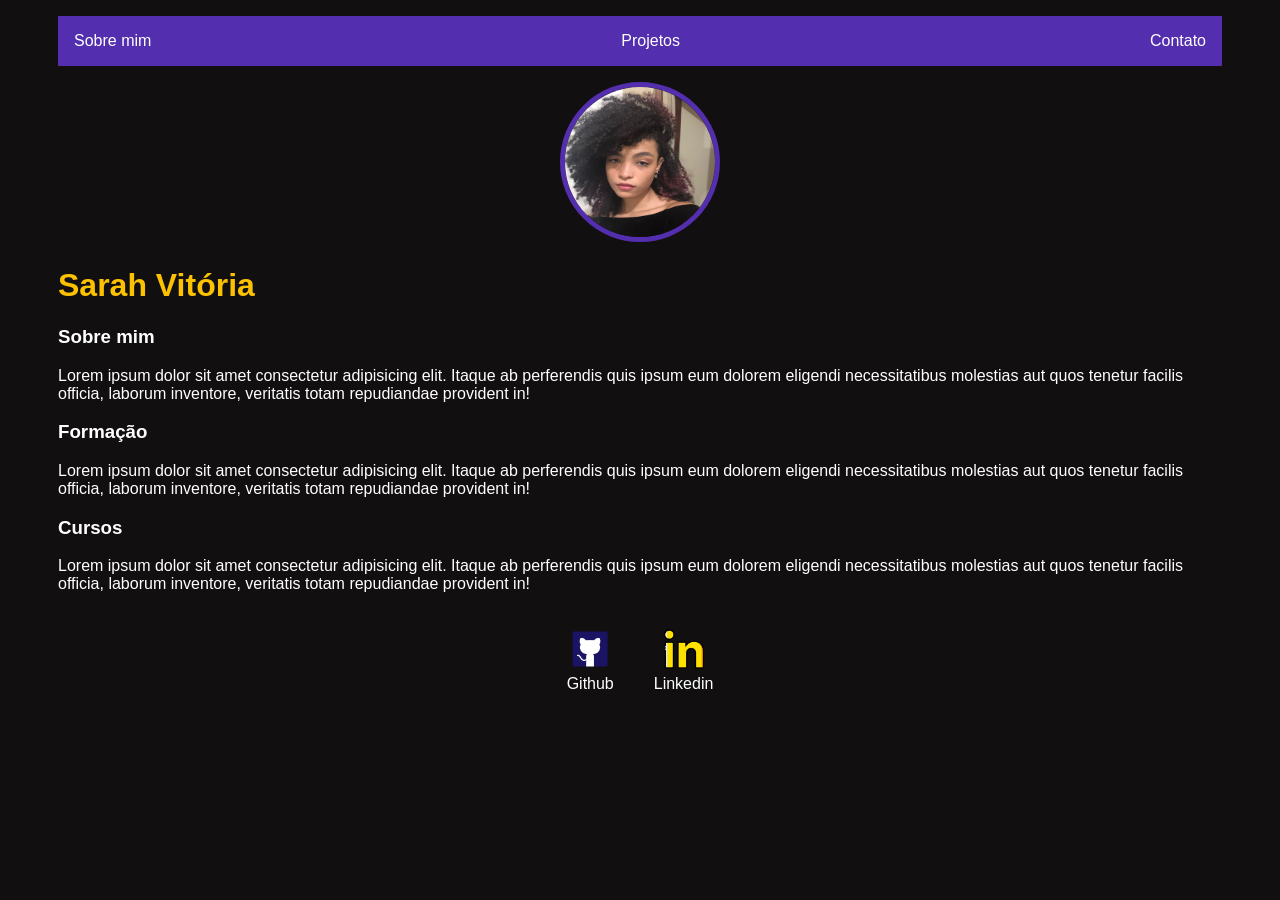
==== index.html @ 04c8d378 "commit" ====
<!--
    HTML= Hyper text language
    Booleano= verdadeiro ou falso
    &lt; = lower than
    &gt; = greater than
    &nbsp; parágrafinho
    &amp; = &
    &quot= aspas
    &apos; =  aspas simples
    <blockquote cite ""> = citações 
    <abbr title=""     = descanço de mouse 
    <dl> = descrition list
     <div> =  blocos
-->
<!DOCTYPE html>
<html lang="en">

<head>
  <meta charset="UTF-8">
  <meta http-equiv="X-UA-Compatible" content="IE=edge">
  <meta name="viewport" content="width=device-width, initial-scale=1.0">
  <title>Sarah Vitória</title>
  <link rel="stylesheet" href="index.css">
</head>

<body>
  <div class="container">
    <nav class="margem">
      <ul>
        <li>
          <a href="index.html">Sobre mim</a>
        </li>
        <li>
          <a href="project.html">Projetos</a>
        </li>
        <li>
          <a href="contact.html">Contato</a>
        </li>
      </ul>
    </nav>
    <header>
           <div class="center">
            <img src="./img/WhatsApp Image 2023-01-30 at 09.18.02.jpeg" > </img>
           </div>
           <h1>
            Sarah Vitória
          
           </h1>
           <h2>
  
           </h2>
           <main>
            <h3>Sobre mim</h3>
            <section>
            <p> 
              Lorem ipsum dolor sit amet consectetur adipisicing elit. Itaque ab perferendis quis ipsum eum dolorem eligendi necessitatibus molestias aut quos tenetur facilis officia, laborum inventore, veritatis totam repudiandae provident in!
            </p>
          </section>
          <h3>Formação</h3>
            <section>
            <p> 
              Lorem ipsum dolor sit amet consectetur adipisicing elit. Itaque ab perferendis quis ipsum eum dolorem eligendi necessitatibus molestias aut quos tenetur facilis officia, laborum inventore, veritatis totam repudiandae provident in!
            </p>
          </section>
          <h3>Cursos</h3>
            <section>
            <p> 
              Lorem ipsum dolor sit amet consectetur adipisicing elit. Itaque ab perferendis quis ipsum eum dolorem eligendi necessitatibus molestias aut quos tenetur facilis officia, laborum inventore, veritatis totam repudiandae provident in!
            </p>
          </section>
        </header>
           </main>
           <footer>
            
            <a href="https://github.com/sarahvit" target="_blank">
              <img src="./img/github.png">
              <p>Github</p>
            </a>
            <a href="https://www.linkedin.com/in/sarah-vitoria-590395264/" target="_blank">
              <img src="./img/linkedin (1).png">
              <p>Linkedin</p>
            </a>
           </footer>
  </div>
  
  
</body>

</html>
---- index.css ----
body {
    color: white;
    background-color: rgb(17, 15, 15);
    font-family: Arial, Helvetica, sans-serif;
}

ul {
    display: flex;
    justify-content: space-between;
    list-style-type: none;
    align-items: center;
    padding: 16px;

}
.margem{
    background-color:  rgb(83, 46, 175);
}
a{
    color: white;
    text-decoration: none;
}
header img {
    width: 150px;
    height: 150px;
    border-radius: 50%;
    border: 5px solid  rgb(83, 46, 175);
}

.center{
    text-align: center;
}
h1{
    color: rgb(252, 193, 0);
}
footer img{
    width: 40px;
    height: 40px;
   
}
footer{
    display: flex;
    justify-content:center;
}
footer a {
    margin: 20px;
    text-align: center;
}
footer p{
    margin-top: 2px;
    color: white;
}
.container{
    padding: 0px 50px;
}
nav a:hover{
    color: rgb(252, 193, 0);
}
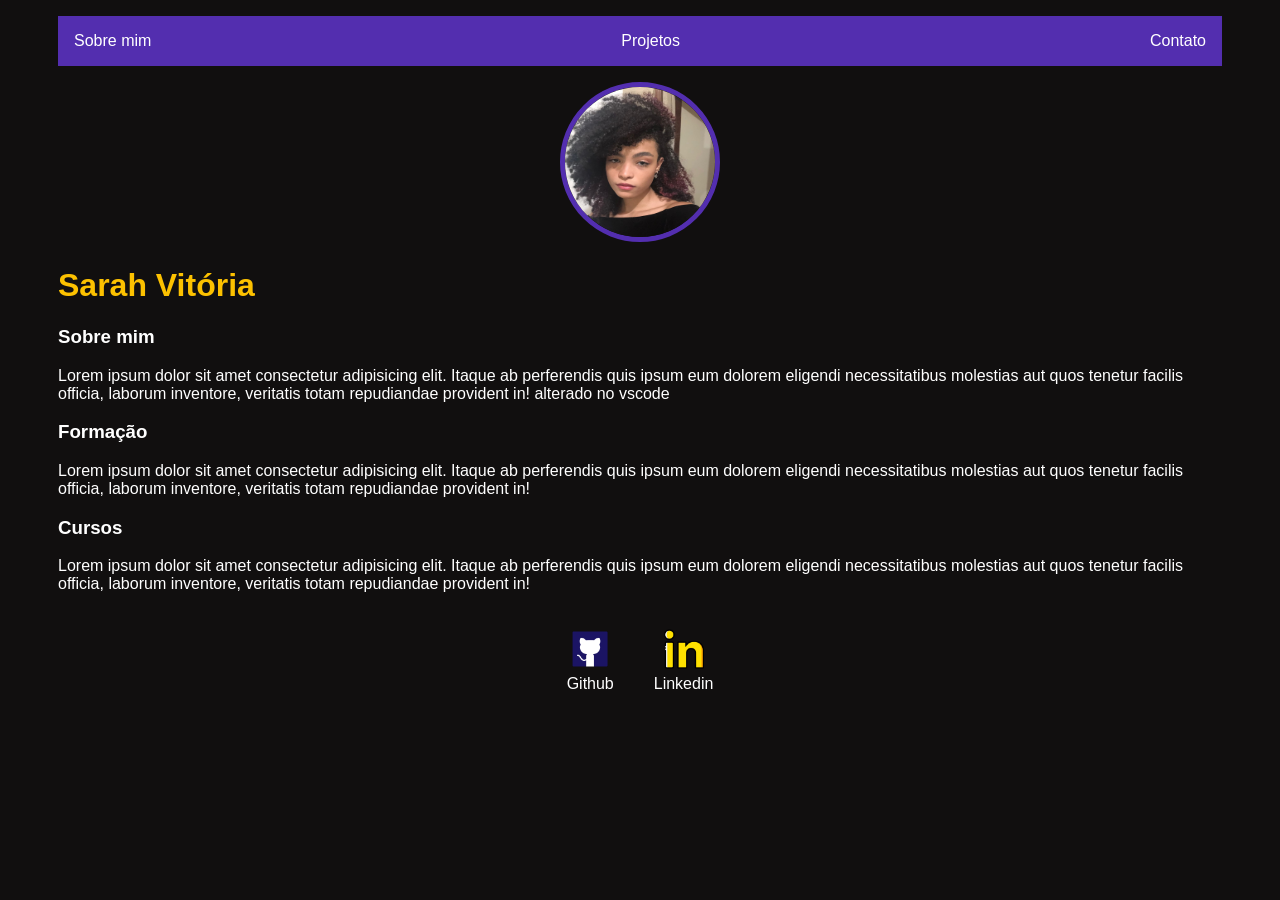
==== commit e5333278: "commit" ====
--- a/index.html
+++ b/index.html
@@ -54,6 +54,7 @@
             <section>
             <p> 
               Lorem ipsum dolor sit amet consectetur adipisicing elit. Itaque ab perferendis quis ipsum eum dolorem eligendi necessitatibus molestias aut quos tenetur facilis officia, laborum inventore, veritatis totam repudiandae provident in!
+              alterado no vscode
             </p>
           </section>
           <h3>Formação</h3>
